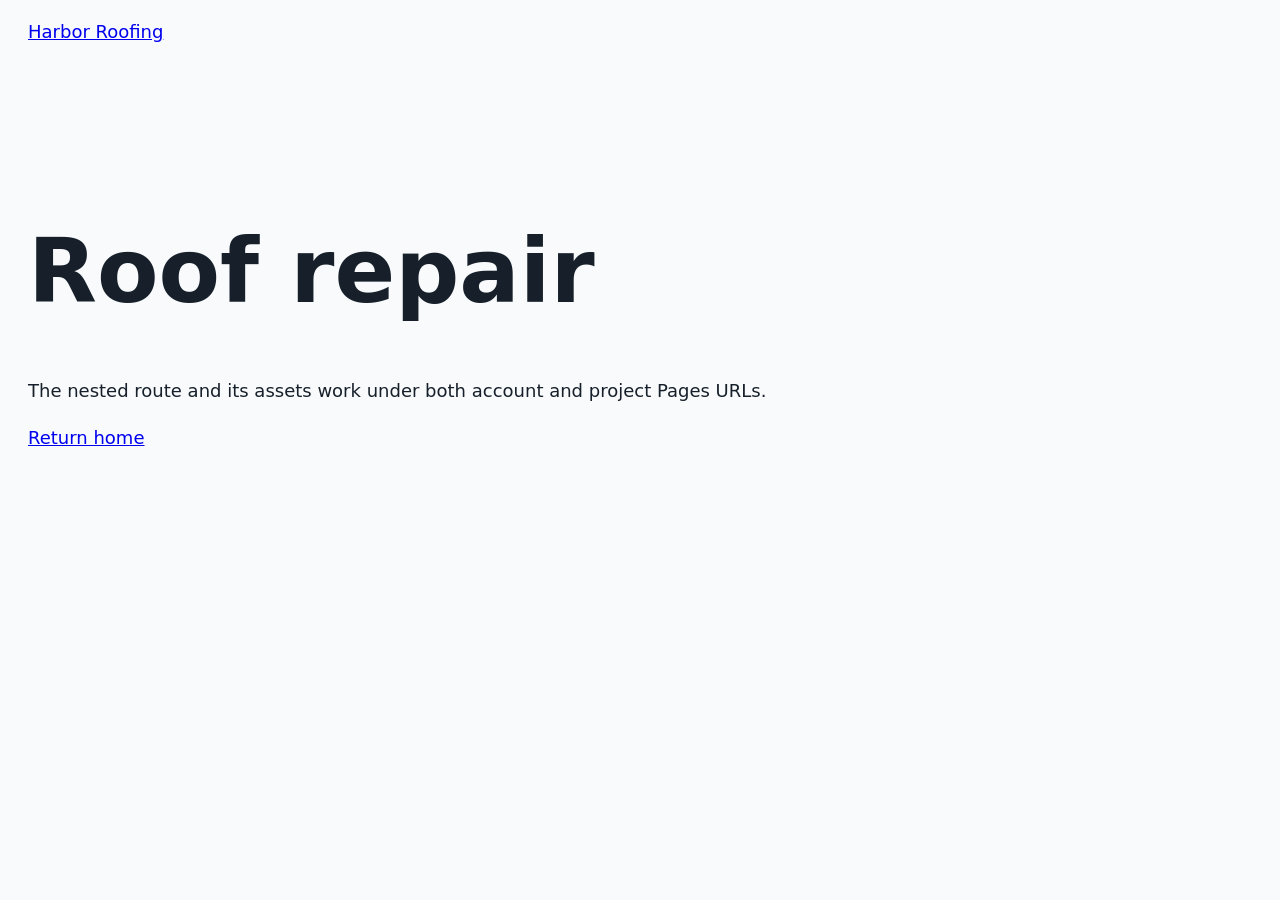
==== services/roof-repair/index.html @ 85d7be98 "Prove portable GitHub Pages package" ====
<!doctype html>
<html lang="en">
<head>
  <meta charset="utf-8">
  <meta name="viewport" content="width=device-width, initial-scale=1">
  <title>Roof Repair | Harbor Roofing</title>
  <meta name="description" content="Representative nested route for GitHub Pages.">
  <link rel="stylesheet" href="../../assets/site.css">
</head>
<body>
  <header><a href="../../">Harbor Roofing</a></header>
  <main>
    <h1>Roof repair</h1>
    <p>The nested route and its assets work under both account and project Pages URLs.</p>
    <p><a href="../../">Return home</a></p>
  </main>
</body>
</html>
---- assets/site.css ----
:root { color-scheme: light; font: 18px/1.6 system-ui, sans-serif; }
body { margin: 0; color: #17202a; background: #f8fafc; }
header, main { width: min(68rem, calc(100% - 2rem)); margin-inline: auto; }
header { padding-block: 1rem; }
main { padding-block: clamp(2rem, 8vw, 6rem); }
h1 { max-width: 18ch; font-size: clamp(2.25rem, 7vw, 5rem); line-height: 1; }
img { display: block; width: min(100%, 42rem); height: auto; margin-block: 2rem; }
.button { display: inline-block; padding: .7rem 1rem; color: white; background: #0b5c78; border-radius: .3rem; }
@media (max-width: 36rem) { :root { font-size: 16px; } }
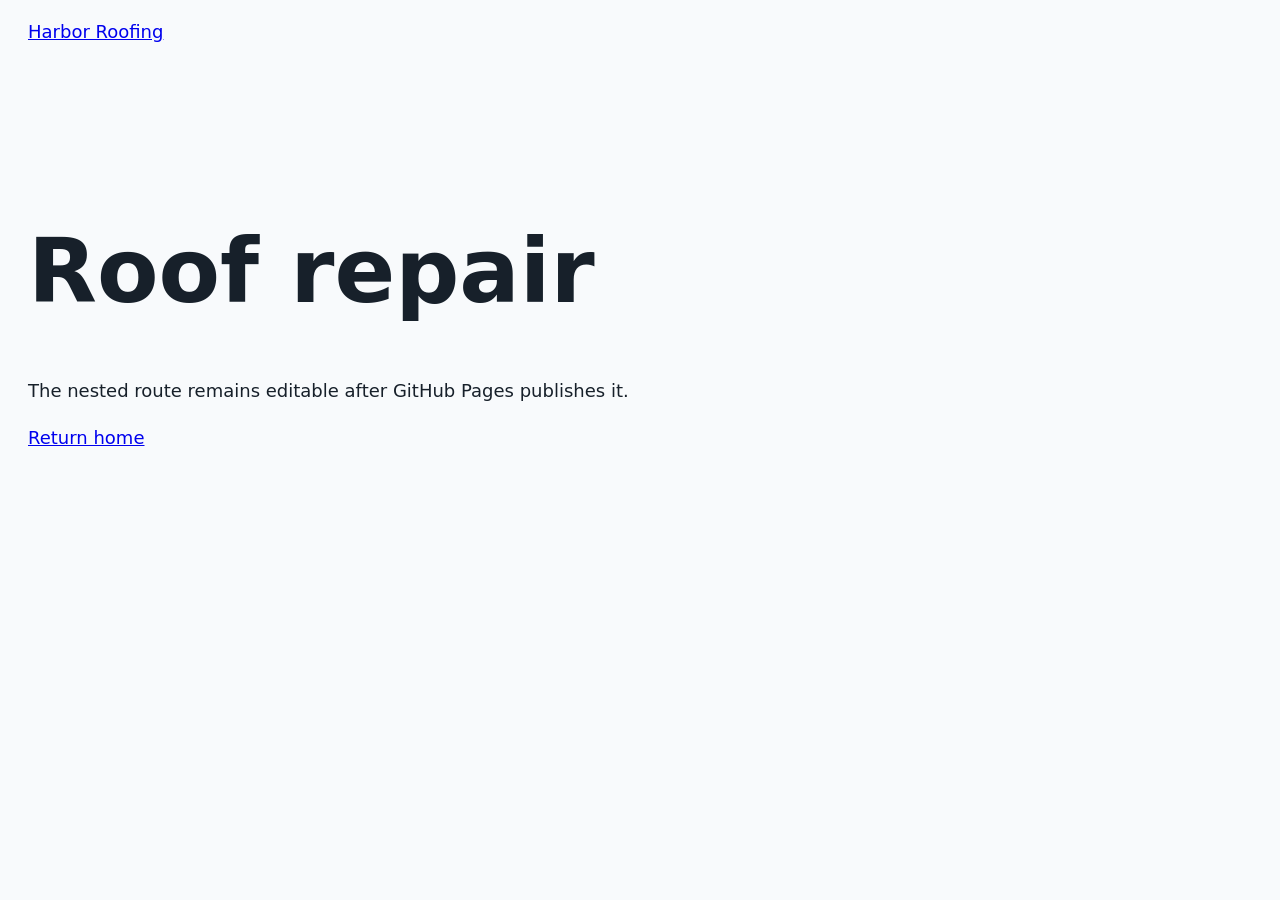
==== commit 4bc55f17: "Verify GitHub Pages editing workflow" ====
--- a/services/roof-repair/index.html
+++ b/services/roof-repair/index.html
@@ -11,7 +11,7 @@
   <header><a href="../../">Harbor Roofing</a></header>
   <main>
     <h1>Roof repair</h1>
-    <p>The nested route and its assets work under both account and project Pages URLs.</p>
+    <p>The nested route remains editable after GitHub Pages publishes it.</p>
     <p><a href="../../">Return home</a></p>
   </main>
 </body>
